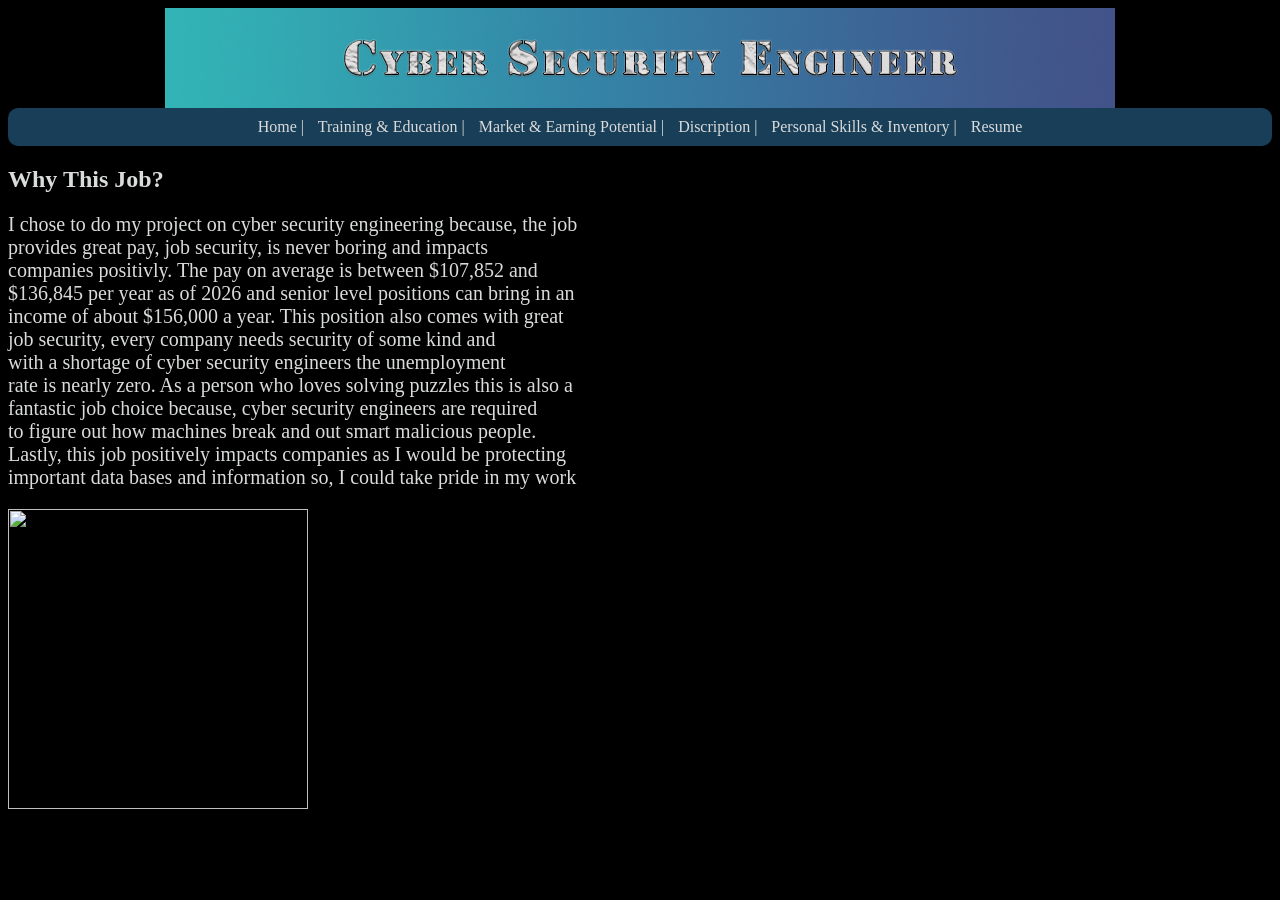
==== index.html @ ffa2f617 "first commit" ====
<html>
<head>
    <link rel="stylesheet" href="style.css" />     
    <meta charset="UTF-8" />
    <meta name="viewport" content="width=device-width, initial-scale=1.0" />
</head>
<h1></h1>
<img src="CS2.jpg" alt="The text Cyber Security Engineer appears in large stylized lettering across a horizontal background that transitions from bright green on the left to black on the right. The clean, professional technology-themed design contains no people or other subjects." style="display: block; margin: 0 auto;">
<main>
      <nav style="text-align: center;">
        <a href="index.html">Home |</a><a href="training&education.html"> Training & Education | </a><a href="JobMarket&EarningPotential.html">Market & Earning Potential | </a><a href="JobDescription.html">Discription | </a><a href="PersonalInventory&Skills.html">Personal Skills & Inventory | </a><a href="Resume.html">Resume</a>
      </nav>
      <article>
        <h1>Why This Job?</h1>
        <p style="font-size: 1.25rem;">I chose to do my project on cyber security engineering because, the job </br>
             provides great pay, job security, is never boring and impacts 
            </br> companies positivly.
        The pay on average is between $107,852 and 
        </br> $136,845 per year as of 2026 and senior level positions can bring in an 
    </br>  income of about $156,000 a year. This position also comes with great 
    </br> job security, every company needs security of some kind and 
      </br>   with a shortage of cyber security engineers the unemployment
     </br> rate is nearly zero. As a person who loves solving puzzles this is also a 
     </br> fantastic job choice because, 
        cyber security engineers are required
    </br>  to figure out how machines break and out smart malicious people.
    </br>  Lastly, this job positively impacts companies as I would be protecting 
</br> important data bases and information so, I could take pride in my work
        </p>
        <img src="https://www.theforage.com/blog/wp-content/uploads/2022/09/Security-Engineer.jpg" height="300" width="auto" alt="A woman wearing glasses works at a computer keyboard while monitoring multiple screens showing code, network diagrams, and a world map. She sits at a desk in a modern blue-lit cybersecurity operations room. The atmosphere is focused and professional."/>
        <style>
            img {
                display: block;
                margin-left: -0px;
                
            }
        </style>
      </article>



</html>
---- style.css ----
body {
    background-color: black;
}

h1 {
    color: rgb(218, 219, 219);
}

p {
    color: rgb(218, 219, 219);
}

nav {flex: 0 0 20%;
  background-color: rgba(67, 175, 247, 0.356);
  border-radius: 10px;
  padding: 10px;
  box-sizing: border-box;
}

nav a:link {
  border-radius: 4px 4px 0px 0px;
  text-decoration: none;
  color: rgb(218, 219, 219);
  padding-left: 5px;
  padding-right: 5px;
}

nav a:visited {
  background-color: rgb(109, 255, 158);
  color: rgb(0, 0, 0);
}

nav a:active {
  background-color: rgb(150, 150, 150);
  color: rgb(0, 0, 0);
}

nav a:hover {
  background-color: rgb(139, 139, 139);
  color: rgb(0, 0, 0);
}
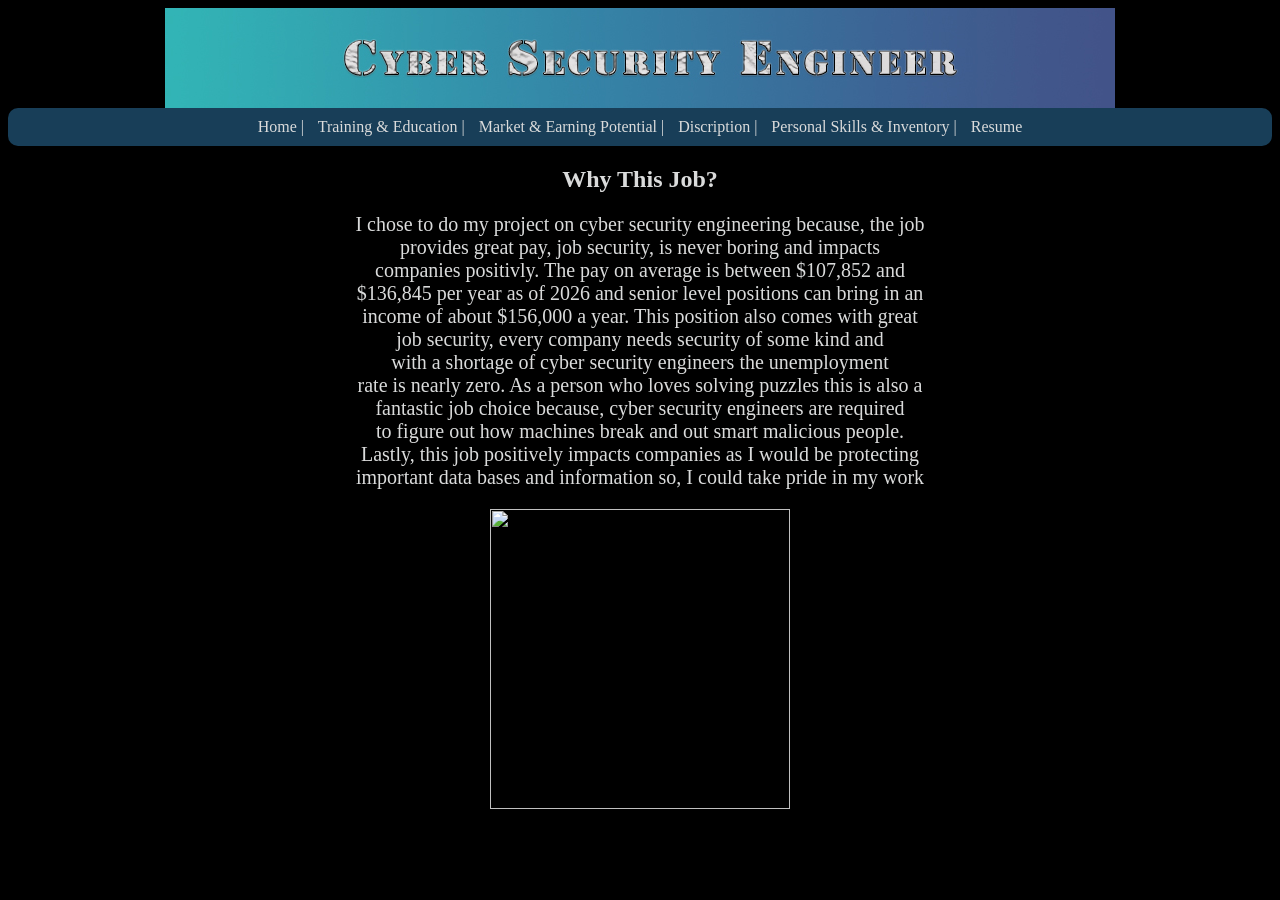
==== commit 8e7f6abf: "fixes" ====
--- a/index.html
+++ b/index.html
@@ -11,8 +11,8 @@
         <a href="index.html">Home |</a><a href="training&education.html"> Training & Education | </a><a href="JobMarket&EarningPotential.html">Market & Earning Potential | </a><a href="JobDescription.html">Discription | </a><a href="PersonalInventory&Skills.html">Personal Skills & Inventory | </a><a href="Resume.html">Resume</a>
       </nav>
       <article>
-        <h1>Why This Job?</h1>
-        <p style="font-size: 1.25rem;">I chose to do my project on cyber security engineering because, the job </br>
+        <h1 style="text-align: center;">Why This Job?</h1>
+        <p style="font-size: 1.25rem; text-align: center;">I chose to do my project on cyber security engineering because, the job </br>
              provides great pay, job security, is never boring and impacts 
             </br> companies positivly.
         The pay on average is between $107,852 and 
@@ -27,13 +27,9 @@
     </br>  Lastly, this job positively impacts companies as I would be protecting 
 </br> important data bases and information so, I could take pride in my work
         </p>
-        <img src="https://www.theforage.com/blog/wp-content/uploads/2022/09/Security-Engineer.jpg" height="300" width="auto" alt="A woman wearing glasses works at a computer keyboard while monitoring multiple screens showing code, network diagrams, and a world map. She sits at a desk in a modern blue-lit cybersecurity operations room. The atmosphere is focused and professional."/>
+        <img style="display: block; margin: 0 auto" src="https://www.theforage.com/blog/wp-content/uploads/2022/09/Security-Engineer.jpg" height="300" width="auto" alt="A woman wearing glasses works at a computer keyboard while monitoring multiple screens showing code, network diagrams, and a world map. She sits at a desk in a modern blue-lit cybersecurity operations room. The atmosphere is focused and professional."/>
         <style>
-            img {
-                display: block;
-                margin-left: -0px;
-                
-            }
+          
         </style>
       </article>
 
--- a/style.css
+++ b/style.css
@@ -4,9 +4,15 @@
 
 h1 {
     color: rgb(218, 219, 219);
+    font-family:Cambria, Cochin, Georgia, Times, 'Times New Roman', serif;
 }
 
 p {
+    color: rgb(218, 219, 219);
+}
+
+ul
+li {
     color: rgb(218, 219, 219);
 }
 
@@ -38,4 +44,12 @@
 nav a:hover {
   background-color: rgb(139, 139, 139);
   color: rgb(0, 0, 0);
+}
+
+h2 {
+  color: rgb(218, 219, 219);
+}
+
+summary {
+  color: rgb(218, 219, 219);
 }
